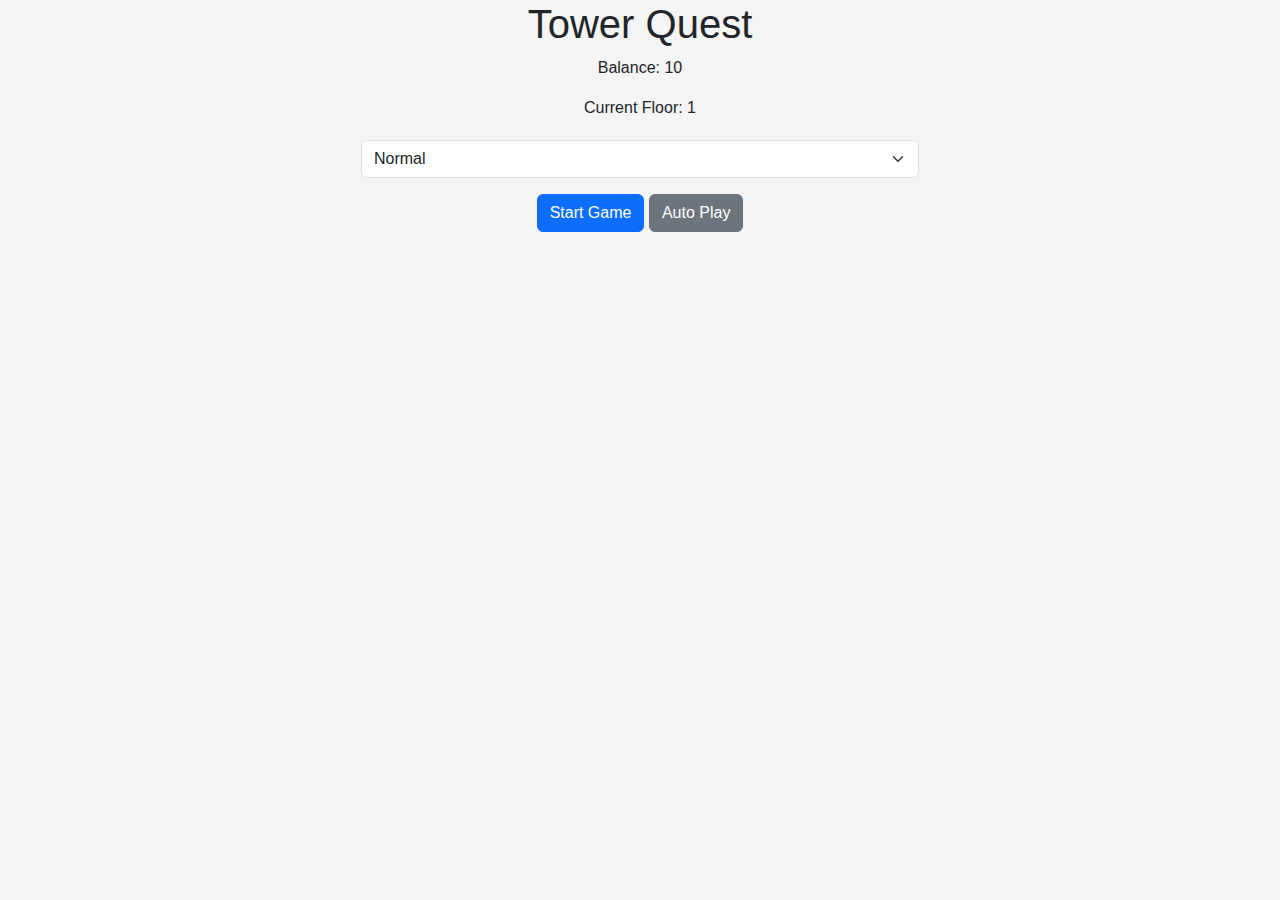
==== Test/index.html @ 3a63587e "Js tower game" ====
<!DOCTYPE html>
<html lang="en">
<head>
    <meta charset="UTF-8">
    <meta name="viewport" content="width=device-width, initial-scale=1.0">
    <title>Tower Quest</title>
    <link href="https://cdn.jsdelivr.net/npm/bootstrap@5.3.0-alpha1/dist/css/bootstrap.min.css" rel="stylesheet">
    <style>
        body {
            background-color: #f4f4f4;
            font-family: Arial, sans-serif;
        }

        .tower {
            display: flex;
            flex-direction: column-reverse;
            align-items: center;
            gap: 10px;
            margin-top: 20px;
        }

        .floor {
            display: flex;
            gap: 10px;
            justify-content: center;
        }

        .box {
            width: 60px;
            height: 60px;
            background-color: #3498db;
            border: 2px solid black;
            border-radius: 5px;
            display: flex;
            justify-content: center;
            align-items: center;
            color: white;
            font-weight: bold;
            cursor: pointer;
        }

        .box:hover {
            background-color: #2980b9;
        }

        .box.gem {
            background-color: #2ecc71;
        }

        .box.bomb {
            background-color: #e74c3c;
        }

        .active {
            border: 3px solid #f1c40f;
        }

        .controls {
            text-align: center;
            margin-top: 20px;
        }

        .info {
            text-align: center;
            margin-bottom: 20px;
        }
    </style>
</head>
<body>
    <div class="container">
        <div class="info">
            <h1>Tower Quest</h1>
            <p>Balance: <span id="balance">10</span></p>
            <p>Current Floor: <span id="currentFloor">1</span></p>
        </div>

        <div class="controls">
            <select id="difficulty" class="form-select w-50 mx-auto mb-3">
                <option value="normal">Normal</option>
                <option value="medium">Medium</option>
                <option value="hard">Hard</option>
                <option value="impossible">Impossible</option>
            </select>
            <button class="btn btn-primary" onclick="startGame()">Start Game</button>
            <button class="btn btn-secondary" onclick="autoPlay()">Auto Play</button>
        </div>

        <div class="tower" id="tower">
            <!-- Floors will be dynamically inserted here -->
        </div>
    </div>

    <script src="tower.js"></script>
</body>
</html>
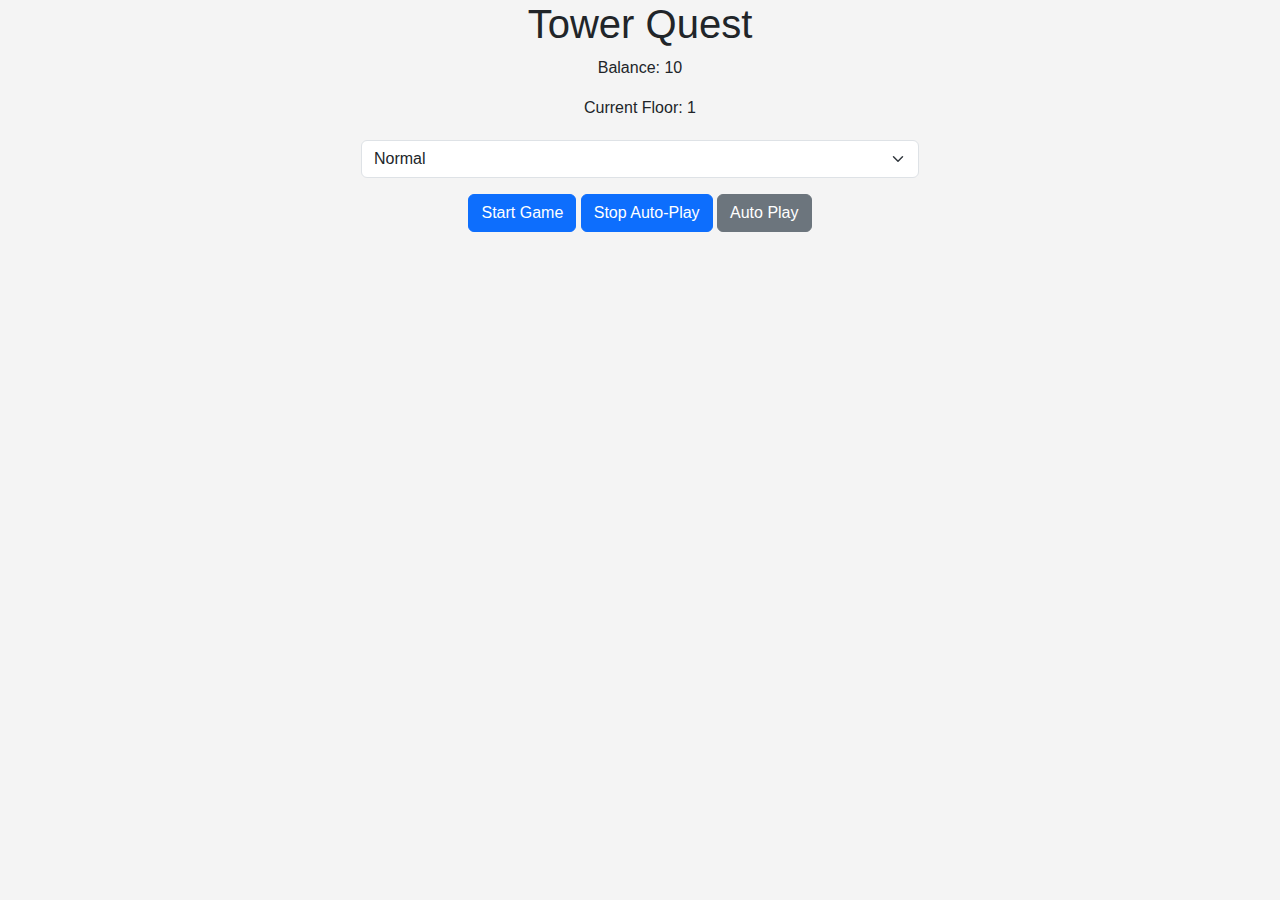
==== commit 9f716ee7: "all features done" ====
--- a/Test/index.html
+++ b/Test/index.html
@@ -82,11 +82,12 @@
                 <option value="impossible">Impossible</option>
             </select>
             <button class="btn btn-primary" onclick="startGame()">Start Game</button>
+            <button class="btn btn-primary" onclick="stopAutoPlay()">Stop Auto-Play</button>
             <button class="btn btn-secondary" onclick="autoPlay()">Auto Play</button>
         </div>
 
         <div class="tower" id="tower">
-            <!-- Floors will be dynamically inserted here -->
+            
         </div>
     </div>
 
